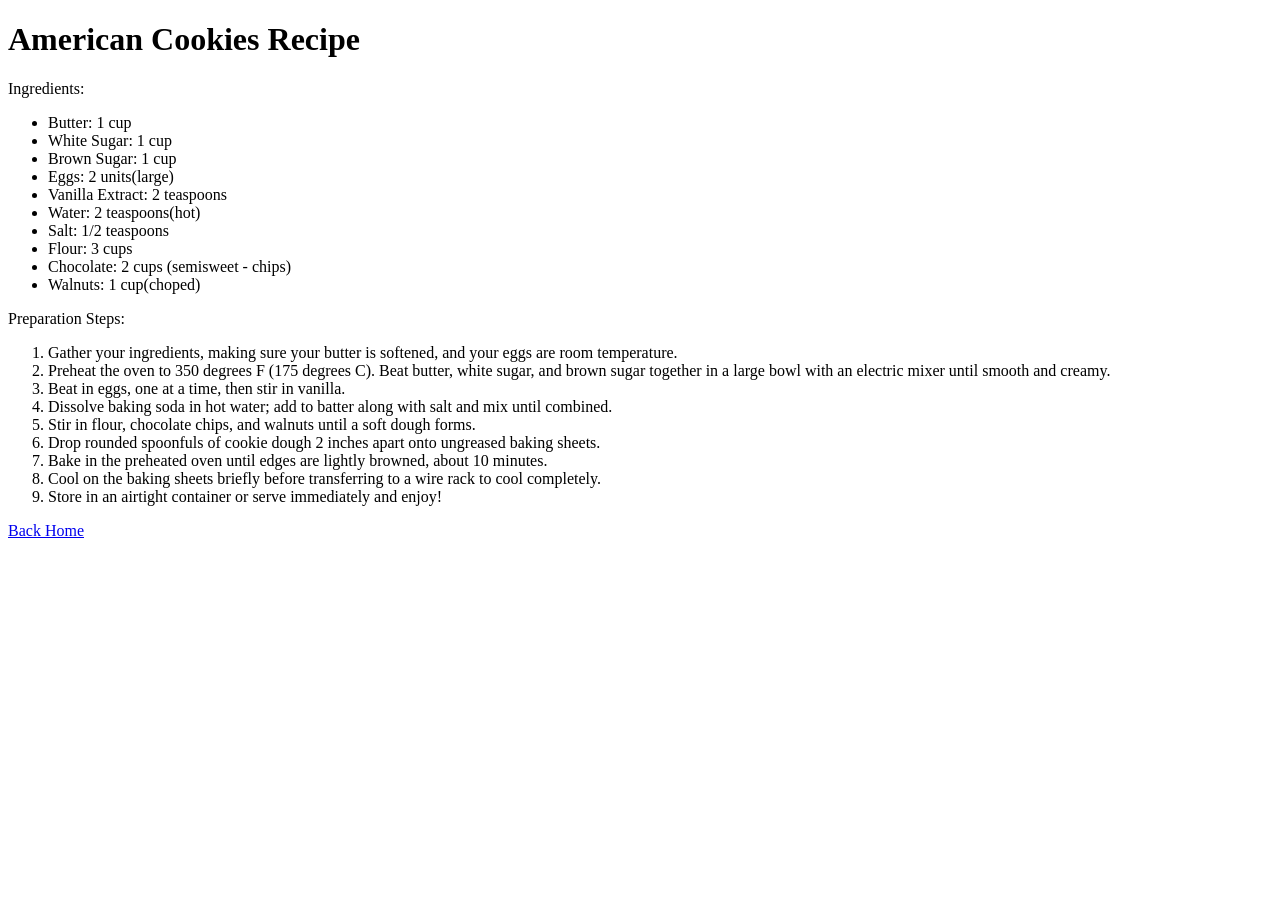
==== recipes/cookies.html @ a54780c8 "Adds to cookie recipe all recipe information  - Image Added  - Ingredients added using Unordered Lis" ====
<!DOCTYPE html>
<html lang="en">
<head>
    <meta charset="UTF-8">
    <meta name="viewport" content="width=device-width, initial-scale=1.0">
    <title>American Cookies Recipe</title>
</head>
<body>
    <h1>American Cookies Recipe</h1>
    <p>
        Ingredients:
        <ul>
            <li>Butter: 1 cup</li>
            <li>White Sugar: 1 cup</li>
            <li>Brown Sugar: 1 cup</li>
            <li>Eggs: 2 units(large)</li>
            <li>Vanilla Extract: 2 teaspoons</li>
            <li>Water: 2 teaspoons(hot)</li>
            <li>Salt: 1/2 teaspoons</li>
            <li>Flour: 3 cups</li>
            <li>Chocolate: 2 cups (semisweet - chips)</li>
            <li>Walnuts: 1 cup(choped)</li>
        </ul>
    </p>
    <p>
        Preparation Steps:
        <ol>
            <li>Gather your ingredients, making sure your butter is softened, and your eggs are room temperature.</li>
            <li>Preheat the oven to 350 degrees F (175 degrees C). Beat butter, white sugar, and brown sugar together in a large bowl with an electric mixer until smooth and creamy.</li>
            <li>Beat in eggs, one at a time, then stir in vanilla.</li>
            <li>Dissolve baking soda in hot water; add to batter along with salt and mix until combined.</li>
            <li>Stir in flour, chocolate chips, and walnuts until a soft dough forms.</li>
            <li>Drop rounded spoonfuls of cookie dough 2 inches apart onto ungreased baking sheets.</li>
            <li>Bake in the preheated oven until edges are lightly browned, about 10 minutes.</li>
            <li>Cool on the baking sheets briefly before transferring to a wire rack to cool completely.</li>
            <li>Store in an airtight container or serve immediately and enjoy!</li>
        </ol>
    </p>
    <a href="../index.html">Back Home</a>
</body>
</html>
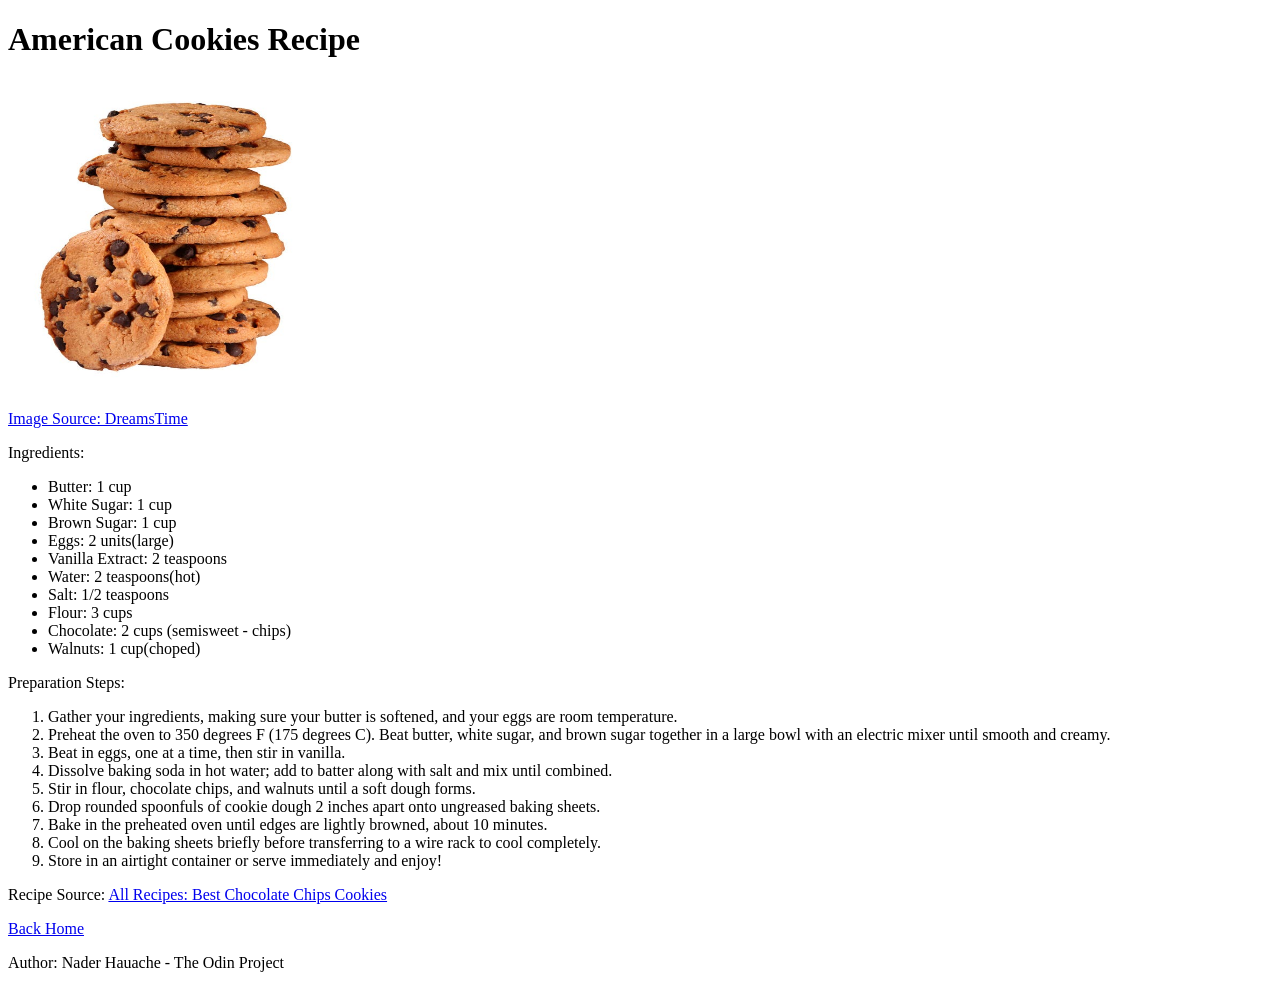
==== commit 59ca5a8d: "Cookie Recipe Improvements - Add image and recipe source - Add image recipe - Add Footer to Back Hom" ====
--- a/recipes/cookies.html
+++ b/recipes/cookies.html
@@ -7,6 +7,12 @@
 </head>
 <body>
     <h1>American Cookies Recipe</h1>
+    <p>
+        <img src="./images/cookies.jpg" width="310" height="310" alt="Cookies Stack">
+    </p>
+    <p>
+        <a href="https://www.dreamstime.com/royalty-free-stock-photos-cookies-image17726468" target="_blank" rel="noreferrer" >Image Source: DreamsTime</a>
+    </p>
     <p>
         Ingredients:
         <ul>
@@ -36,6 +42,10 @@
             <li>Store in an airtight container or serve immediately and enjoy!</li>
         </ol>
     </p>
+    <p> Recipe Source: <a href="https://www.allrecipes.com/recipe/10813/best-chocolate-chip-cookies/"> All Recipes: Best Chocolate Chips Cookies </a></p>
+</body>
+<footer>
     <a href="../index.html">Back Home</a>
-</body>
+    <p>Author: Nader Hauache - The Odin Project</p>
+</footer>
 </html>
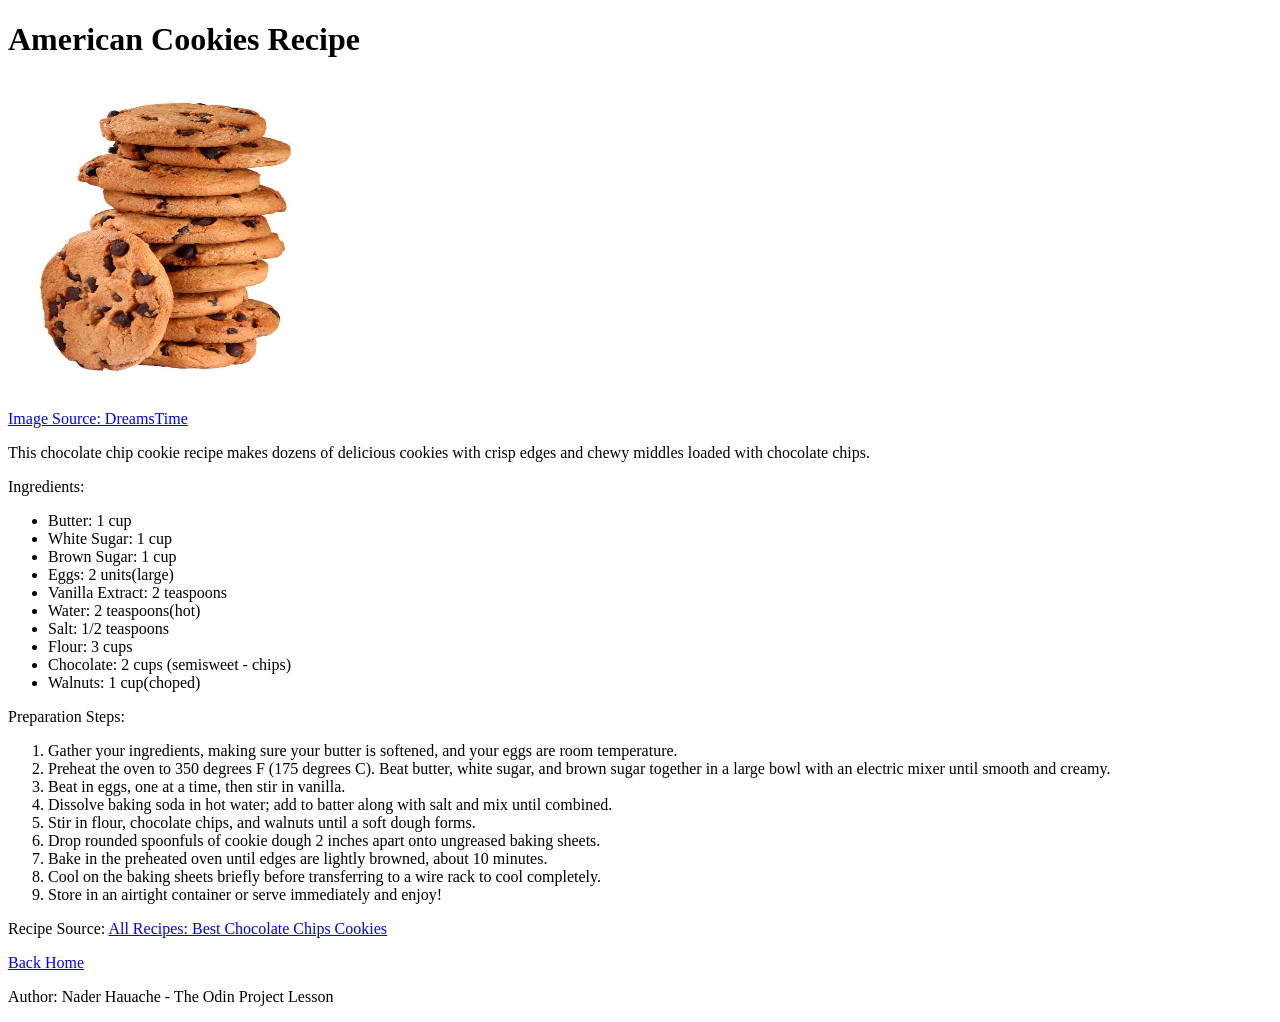
==== commit 09b0169b: "Adds Description to Cookie Recipe - Add description to Cookie Recipe - Does a little improvement on " ====
--- a/recipes/cookies.html
+++ b/recipes/cookies.html
@@ -12,6 +12,9 @@
     </p>
     <p>
         <a href="https://www.dreamstime.com/royalty-free-stock-photos-cookies-image17726468" target="_blank" rel="noreferrer" >Image Source: DreamsTime</a>
+    </p>
+    <p>
+        This chocolate chip cookie recipe makes dozens of delicious cookies with crisp edges and chewy middles loaded with chocolate chips.
     </p>
     <p>
         Ingredients:
@@ -46,6 +49,6 @@
 </body>
 <footer>
     <a href="../index.html">Back Home</a>
-    <p>Author: Nader Hauache - The Odin Project</p>
+    <p>Author: Nader Hauache - The Odin Project Lesson</p>
 </footer>
 </html>
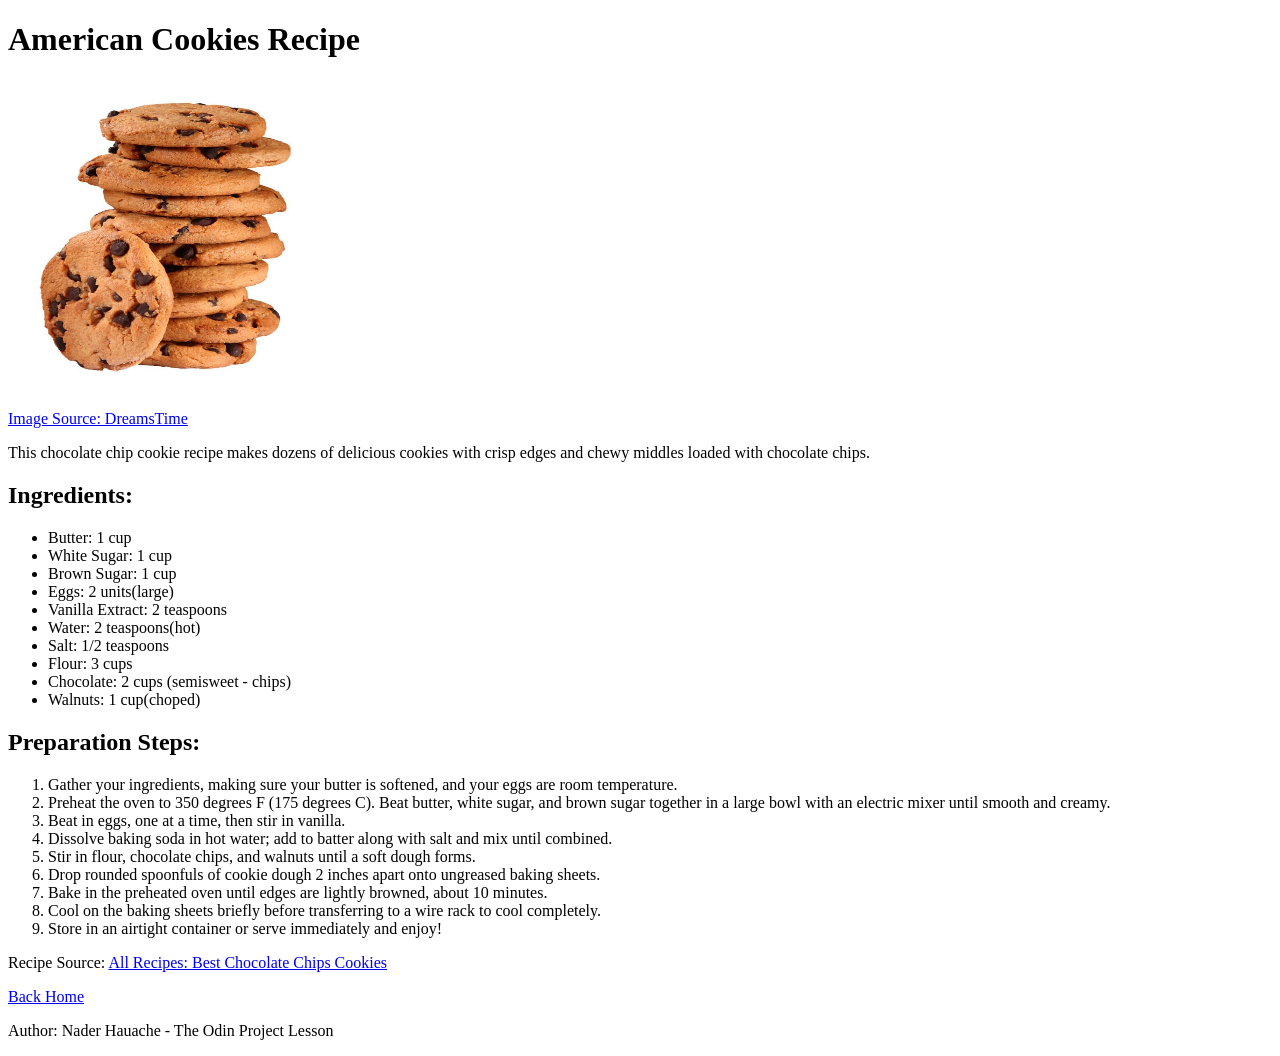
==== commit 2a593f14: "Add Headers to better organization of cookie recipe Two or more steps recipe can be benefited by Hea" ====
--- a/recipes/cookies.html
+++ b/recipes/cookies.html
@@ -17,7 +17,7 @@
         This chocolate chip cookie recipe makes dozens of delicious cookies with crisp edges and chewy middles loaded with chocolate chips.
     </p>
     <p>
-        Ingredients:
+        <h2>Ingredients:</h2>
         <ul>
             <li>Butter: 1 cup</li>
             <li>White Sugar: 1 cup</li>
@@ -32,7 +32,7 @@
         </ul>
     </p>
     <p>
-        Preparation Steps:
+        <h2>Preparation Steps:</h2>
         <ol>
             <li>Gather your ingredients, making sure your butter is softened, and your eggs are room temperature.</li>
             <li>Preheat the oven to 350 degrees F (175 degrees C). Beat butter, white sugar, and brown sugar together in a large bowl with an electric mixer until smooth and creamy.</li>
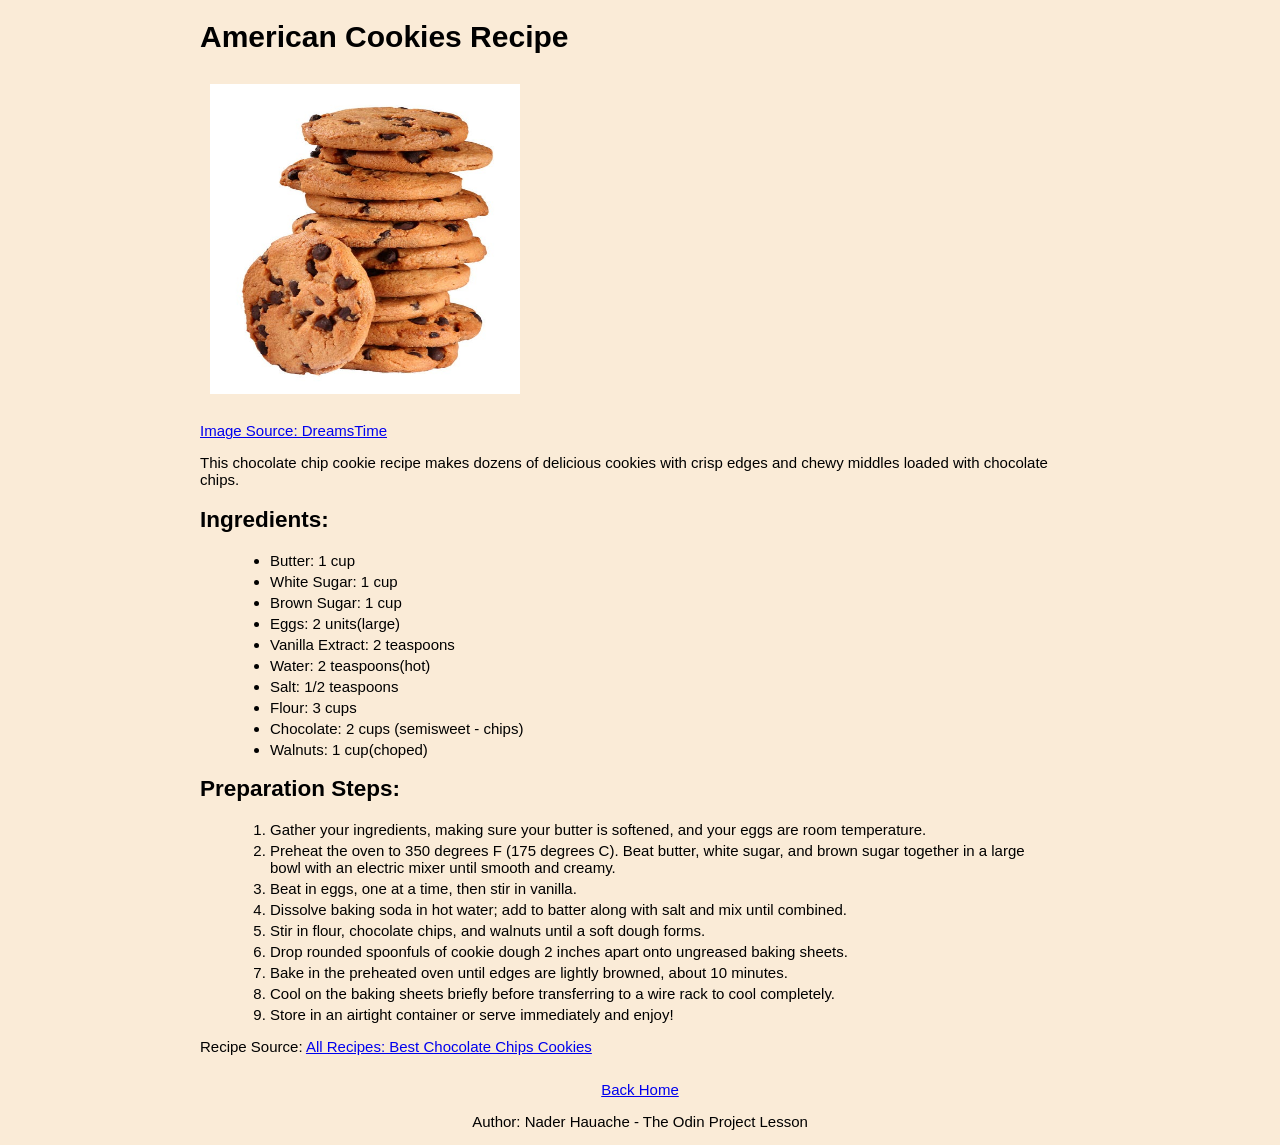
==== commit bb59b08f: "Adding style to recipes pages This commit adds style to recipes pages.  A recipe page was developed " ====
--- a/recipes/cookies.html
+++ b/recipes/cookies.html
@@ -2,7 +2,9 @@
 <html lang="en">
 <head>
     <meta charset="UTF-8">
+    <meta http-equiv="X-UA-Compatible" content="IE=edge">
     <meta name="viewport" content="width=device-width, initial-scale=1.0">
+    <link rel="stylesheet" href="recipes.css">
     <title>American Cookies Recipe</title>
 </head>
 <body>
@@ -11,7 +13,7 @@
         <img src="./images/cookies.jpg" width="310" height="310" alt="Cookies Stack">
     </p>
     <p>
-        <a href="https://www.dreamstime.com/royalty-free-stock-photos-cookies-image17726468" target="_blank" rel="noreferrer" >Image Source: DreamsTime</a>
+        <a class="imagesource" href="https://www.dreamstime.com/royalty-free-stock-photos-cookies-image17726468">Image Source: DreamsTime</a>
     </p>
     <p>
         This chocolate chip cookie recipe makes dozens of delicious cookies with crisp edges and chewy middles loaded with chocolate chips.
--- a/recipes/recipes.css
+++ b/recipes/recipes.css
@@ -0,0 +1,38 @@
+body{
+    font-family: Arial, Helvetica, sans-serif;
+    background-color: antiquewhite;
+    font-size: 15px;
+    margin-inline: 200px;
+}
+
+img {
+    margin: 10px;
+}
+
+li, h3 {
+    margin: 4px;
+    margin-inline: 30px;
+}
+
+footer {
+    text-align: center;
+    margin-top: 3%;
+}
+
+.recipeSource {
+    margin-top: 50px;
+}
+
+#title{
+    text-align: center;
+    border: 2px solid;
+    background-color: darkturquoise;
+    border-color: darkcyan;
+}
+
+.imageblock{
+    display: grid;
+    place-items: center;
+    font-size: 12px;
+    margin-bottom: 2%;
+}
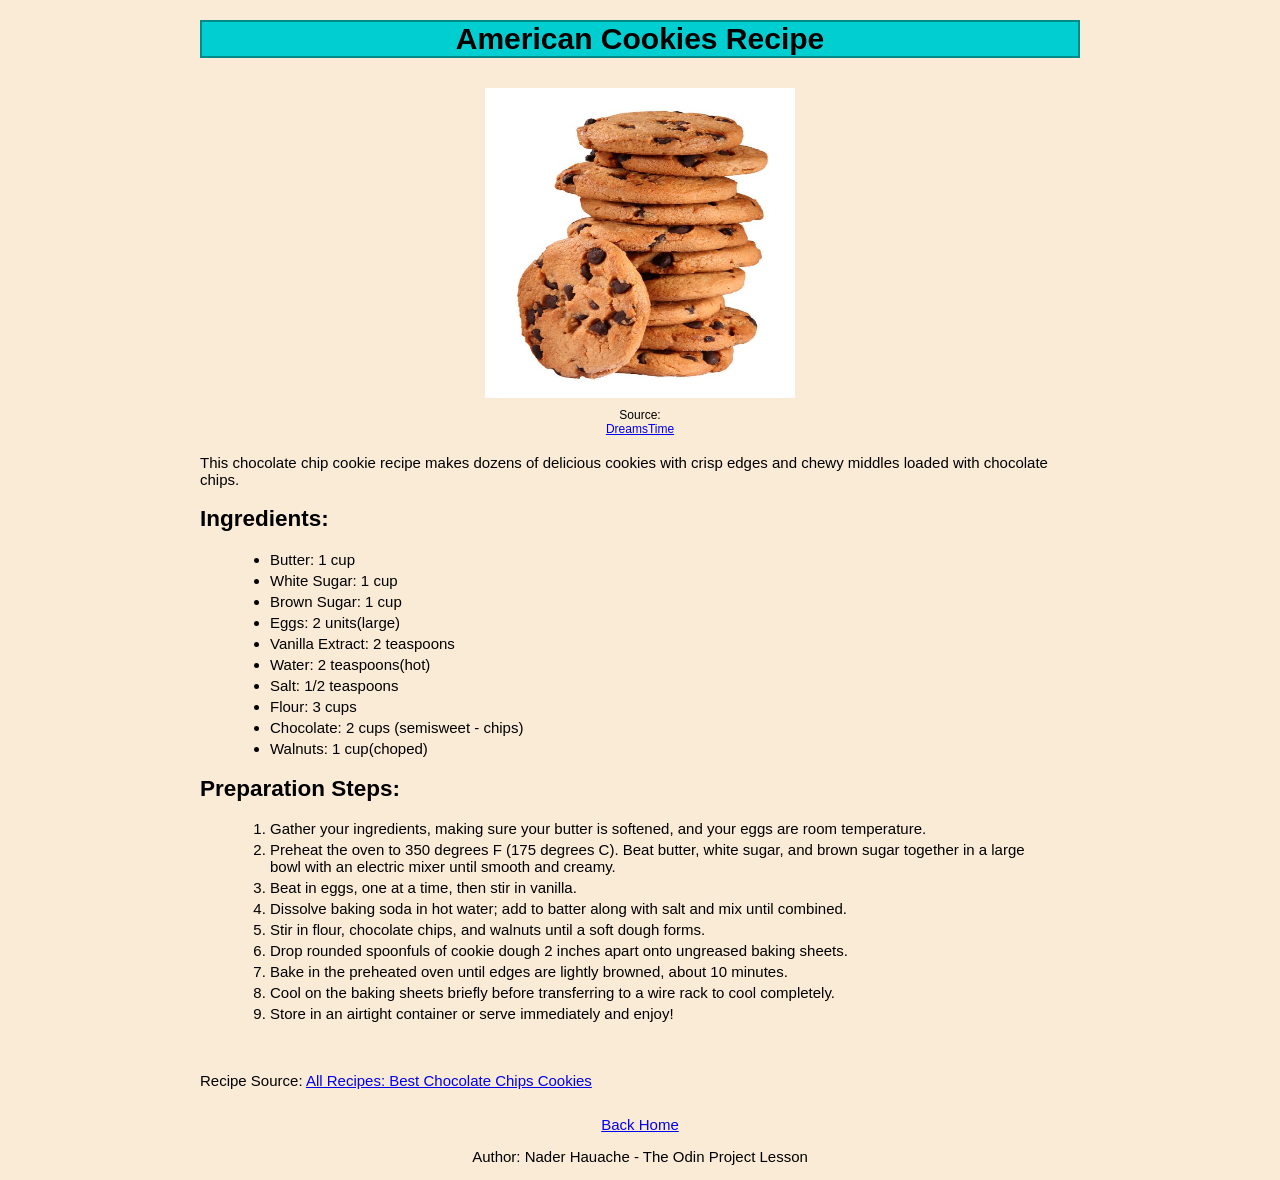
==== commit 93a00b19: "Equalizing template among pages This is the equalization of recipes pages to accept the common style" ====
--- a/recipes/cookies.html
+++ b/recipes/cookies.html
@@ -8,16 +8,15 @@
     <title>American Cookies Recipe</title>
 </head>
 <body>
-    <h1>American Cookies Recipe</h1>
-    <p>
+    <h1 id="title">American Cookies Recipe</h1>
+    <div class="imageblock">
         <img src="./images/cookies.jpg" width="310" height="310" alt="Cookies Stack">
-    </p>
-    <p>
-        <a class="imagesource" href="https://www.dreamstime.com/royalty-free-stock-photos-cookies-image17726468">Image Source: DreamsTime</a>
-    </p>
-    <p>
+        Source: <a class="imagesource" href="https://www.dreamstime.com/royalty-free-stock-photos-cookies-image17726468"> DreamsTime</a>
+    </div>
+    <div>
         This chocolate chip cookie recipe makes dozens of delicious cookies with crisp edges and chewy middles loaded with chocolate chips.
-    </p>
+    </div>
+    <div>
     <p>
         <h2>Ingredients:</h2>
         <ul>
@@ -33,6 +32,8 @@
             <li>Walnuts: 1 cup(choped)</li>
         </ul>
     </p>
+    </div>
+    <div>
     <p>
         <h2>Preparation Steps:</h2>
         <ol>
@@ -47,10 +48,15 @@
             <li>Store in an airtight container or serve immediately and enjoy!</li>
         </ol>
     </p>
-    <p> Recipe Source: <a href="https://www.allrecipes.com/recipe/10813/best-chocolate-chip-cookies/"> All Recipes: Best Chocolate Chips Cookies </a></p>
+    </div>
+    <div class="recipeSource"> 
+        Recipe Source: <a href="https://www.allrecipes.com/recipe/10813/best-chocolate-chip-cookies/"> All Recipes: Best Chocolate Chips Cookies </a>
+    </div>
 </body>
 <footer>
+    <div>
     <a href="../index.html">Back Home</a>
     <p>Author: Nader Hauache - The Odin Project Lesson</p>
+    </div>
 </footer>
 </html>
